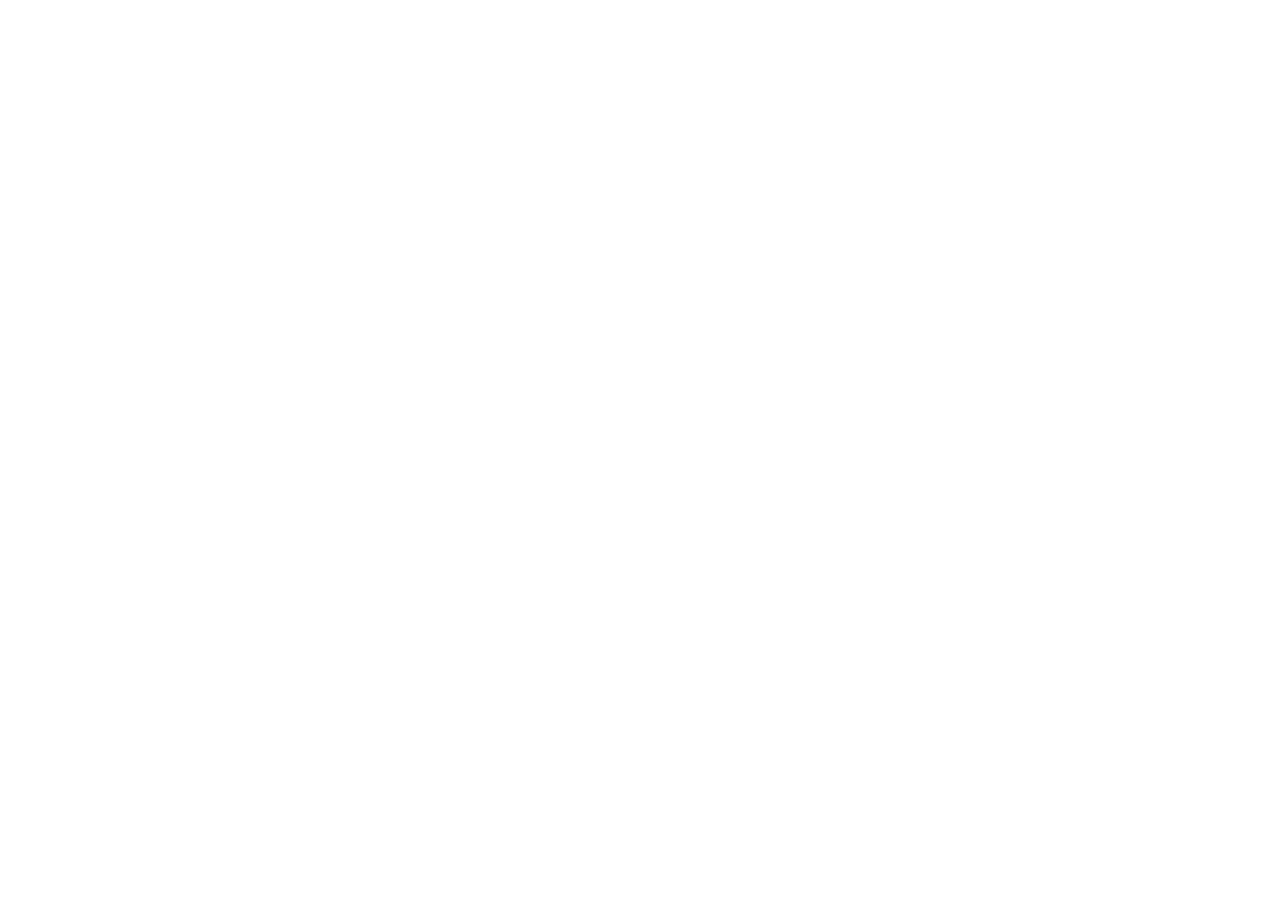
==== index.html @ 94fa9d54 "main" ====
<!DOCTYPE html>
<html lang="en">
<head>
    <meta charset="UTF-8">
    <meta http-equiv="X-UA-Compatible" content="IE=edge">
    <meta name="viewport" content="width=device-width, initial-scale=1.0">
    <title>Assigment1</title>
</head>
<body>

  <div class="maincontainser">
  
    <header></header>
    <Nav></Nav>
    <section></section>
    <article></article>
    <aside></aside>
    
    <footer></footer>
   
  
  </div>  
</body>
</html>
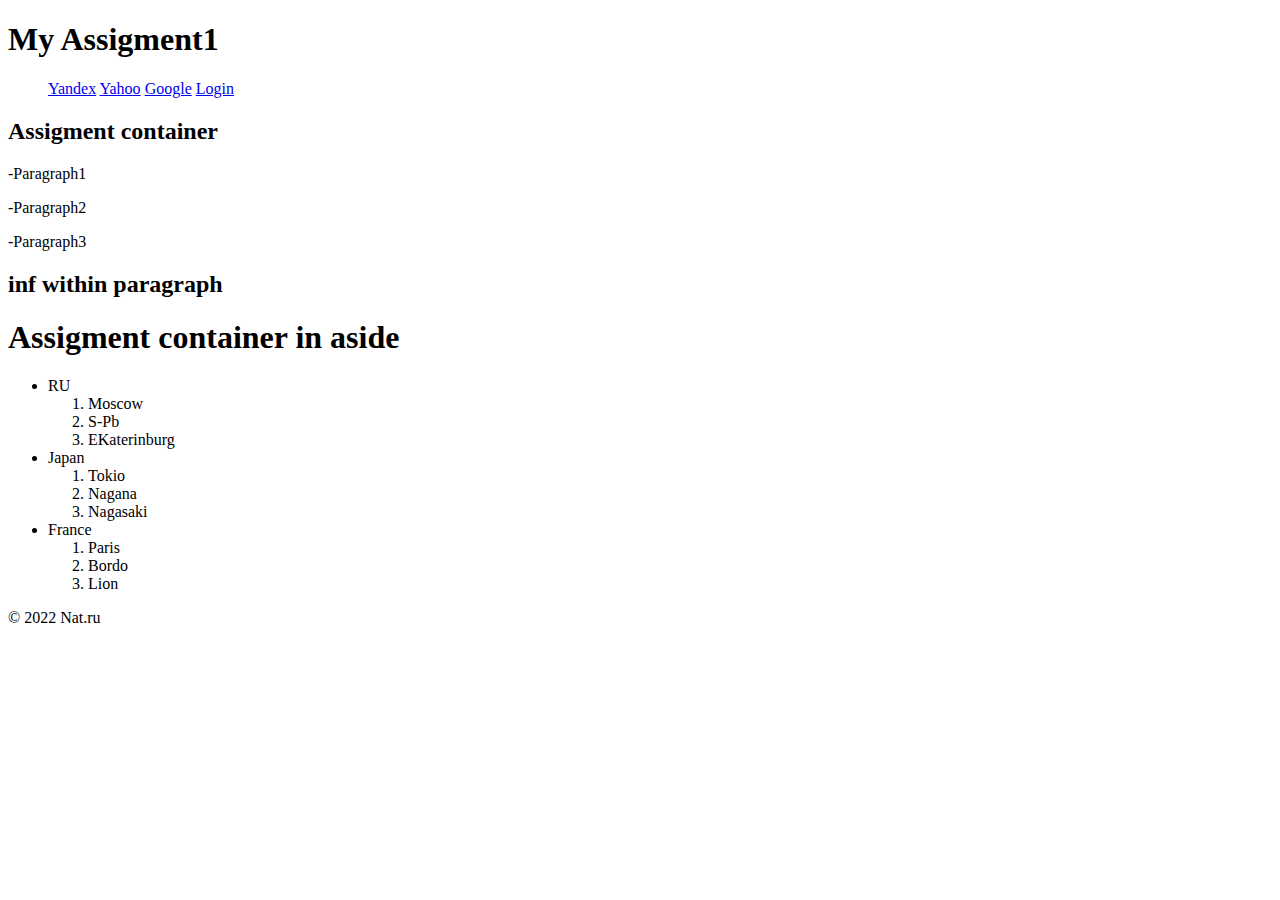
==== commit f4974aa9: "changes" ====
--- a/index.html
+++ b/index.html
@@ -4,13 +4,96 @@
     <meta charset="UTF-8">
     <meta http-equiv="X-UA-Compatible" content="IE=edge">
     <meta name="viewport" content="width=device-width, initial-scale=1.0">
+    <link rel="stylesheet" href="style.css">
     <title>Assigment1</title>
 </head>
 <body>
 
   <div class="maincontainser">
   
-    <header></header>
+    <header>
+      <h1>My Assigment1</h1>
+      <nav>
+        <ul>
+          <a href="http://www.yandex.com">Yandex</a>
+          <a href="http://www.yahoo.com">Yahoo</a>
+          <a href="http://www.google.com">Google</a>
+          <a id="login" href="http://Login.html">Login</a> 
+
+        </ul>
+      </nav>
+      
+    </header>
+
+  <div class="container">
+        <h2>Assigment container</h2>
+        <p>-Paragraph1</p>
+
+        <article>
+          <span>
+          <p>-Paragraph2</p>
+          </span>
+          <p>-Paragraph3</p>
+          </span>
+          <span>
+          <imgs src="smiley.gif" alt="Classbook" style="width:30px;height:30px;">
+          </span>
+
+
+        </article>
+
+        <article>
+          <selection><h2>inf within paragraph</h2>
+          <p></p>
+          </selection>
+          <a href="https://www.w3schools.com/html/html_paragraphs.asp#gsc.tab=0"></a>
+          <selection><h3></h3>
+            <p></p>
+            <a href="https://www.w3schools.com/html/html_links.asp"></a>
+
+          </selection>
+        </article>
+    </div>
+
+      <aside>
+        <h1>Assigment container in aside</h1>
+        <ul>
+          <li>RU
+            <ol>
+              <li>Moscow</li>
+              <li>S-Pb</li>
+              <li>EKaterinburg</li>
+            </ol>
+          </li>
+          <li>Japan
+            <ol>
+              <li>Tokio</li>
+              <li>Nagana</li>
+              <li>Nagasaki</li>
+            </ol>
+          </li>
+          <li>France
+            <ol>
+              <li>Paris</li>
+              <li>Bordo</li>   
+              <li>Lion</li>        
+              
+            </ol>
+          </li>
+        </ul>
+      </aside> 
+
+      <footer>
+        <p>&copy; 2022 Nat.ru</p>
+
+      </footer>
+       
+        
+
+
+
+
+
     <Nav></Nav>
     <section></section>
     <article></article>
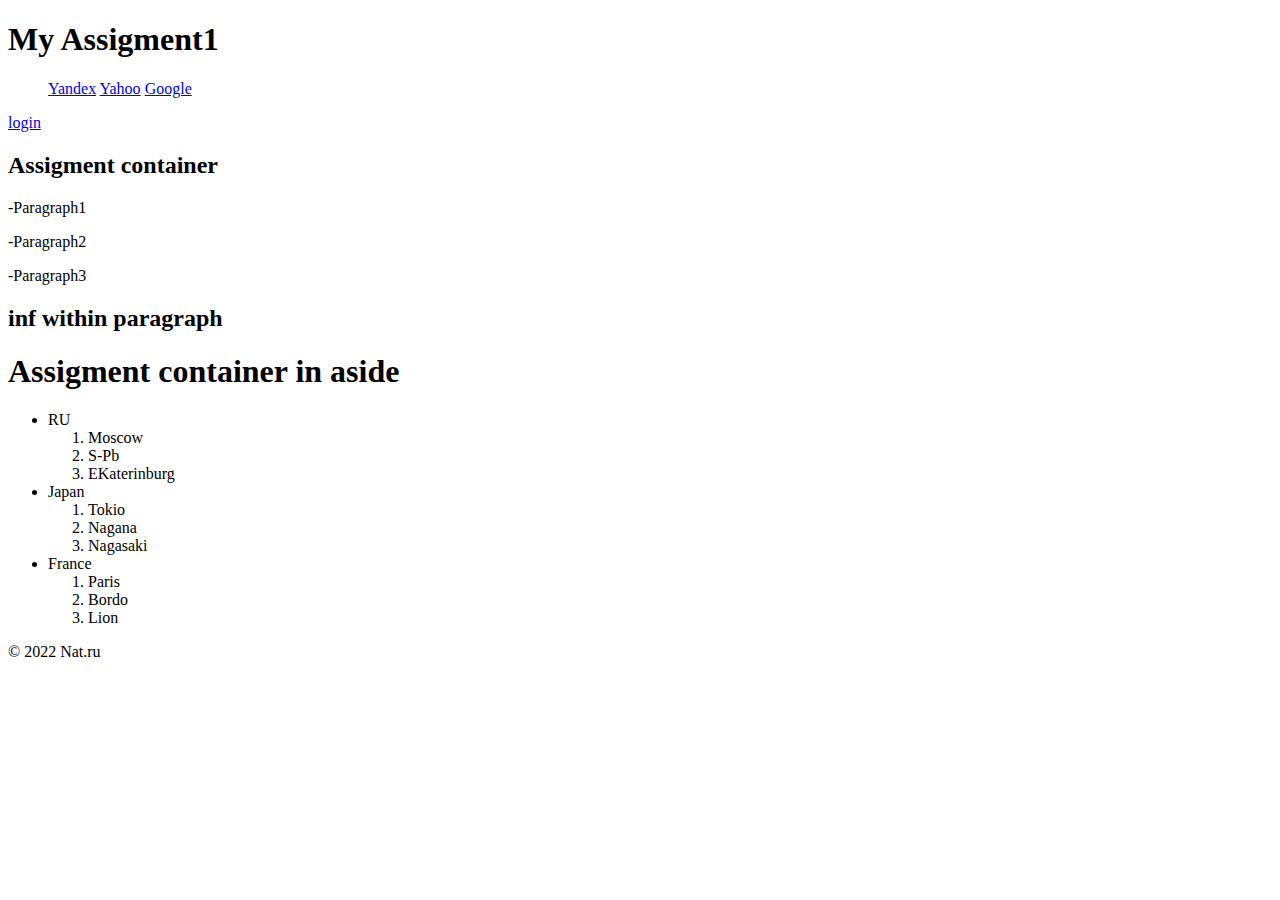
==== commit 01a3c635: "changes" ====
--- a/index.html
+++ b/index.html
@@ -1,16 +1,18 @@
 <!DOCTYPE html>
 <html lang="en">
+
 <head>
-    <meta charset="UTF-8">
-    <meta http-equiv="X-UA-Compatible" content="IE=edge">
-    <meta name="viewport" content="width=device-width, initial-scale=1.0">
-    <link rel="stylesheet" href="style.css">
-    <title>Assigment1</title>
+  <meta charset="UTF-8">
+  <meta http-equiv="X-UA-Compatible" content="IE=edge">
+  <meta name="viewport" content="width=device-width, initial-scale=1.0">
+  <link rel="stylesheet" href="style.css">
+  <title>Assigment1</title>
 </head>
+
 <body>
 
   <div class="maincontainser">
-  
+
     <header>
       <h1>My Assigment1</h1>
       <nav>
@@ -18,90 +20,75 @@
           <a href="http://www.yandex.com">Yandex</a>
           <a href="http://www.yahoo.com">Yahoo</a>
           <a href="http://www.google.com">Google</a>
-          <a id="login" href="http://Login.html">Login</a> 
+
 
         </ul>
+        <a id="login" href="login.html">login</a>
       </nav>
-      
+
     </header>
 
-  <div class="container">
-        <h2>Assigment container</h2>
-        <p>-Paragraph1</p>
+    <div class="container">
+      <h2>Assigment container</h2>
+      <p>-Paragraph1</p>
 
-        <article>
-          <span>
-          <p>-Paragraph2</p>
-          </span>
-          <p>-Paragraph3</p>
-          </span>
-          <span>
-          <imgs src="smiley.gif" alt="Classbook" style="width:30px;height:30px;">
-          </span>
+      <section>
+        <p>-Paragraph2</p>
+        <p>-Paragraph3</p>
+
+        <imgs src="smiley.gif" alt="Classbook" style="width:30px;height:30px;">
 
 
-        </article>
+      </section>
 
-        <article>
-          <selection><h2>inf within paragraph</h2>
-          <p></p>
-          </selection>
-          <a href="https://www.w3schools.com/html/html_paragraphs.asp#gsc.tab=0"></a>
-          <selection><h3></h3>
-            <p></p>
-            <a href="https://www.w3schools.com/html/html_links.asp"></a>
+      <article>
+        <h2>inf within paragraph</h2>
+        <p></p>
+      </article>
+      <a href="https://www.w3schools.com/html/html_paragraphs.asp#gsc.tab=0"></a>
+      <article>
+        <h3></h3>
+        <p></p>
+        <a href="https://www.w3schools.com/html/html_links.asp"></a>
 
-          </selection>
-        </article>
+
+      </article>
     </div>
 
-      <aside>
-        <h1>Assigment container in aside</h1>
-        <ul>
-          <li>RU
-            <ol>
-              <li>Moscow</li>
-              <li>S-Pb</li>
-              <li>EKaterinburg</li>
-            </ol>
-          </li>
-          <li>Japan
-            <ol>
-              <li>Tokio</li>
-              <li>Nagana</li>
-              <li>Nagasaki</li>
-            </ol>
-          </li>
-          <li>France
-            <ol>
-              <li>Paris</li>
-              <li>Bordo</li>   
-              <li>Lion</li>        
-              
-            </ol>
-          </li>
-        </ul>
-      </aside> 
+    <aside>
+      <h1>Assigment container in aside</h1>
+      <ul>
+        <li>RU
+          <ol>
+            <li>Moscow</li>
+            <li>S-Pb</li>
+            <li>EKaterinburg</li>
+          </ol>
+        </li>
+        <li>Japan
+          <ol>
+            <li>Tokio</li>
+            <li>Nagana</li>
+            <li>Nagasaki</li>
+          </ol>
+        </li>
+        <li>France
+          <ol>
+            <li>Paris</li>
+            <li>Bordo</li>
+            <li>Lion</li>
 
-      <footer>
-        <p>&copy; 2022 Nat.ru</p>
+          </ol>
+        </li>
+      </ul>
+    </aside>
 
-      </footer>
-       
-        
+    <footer>
+      <p>&copy; 2022 Nat.ru</p>
 
+    </footer>
 
+  </div>
+</body>
 
-
-
-    <Nav></Nav>
-    <section></section>
-    <article></article>
-    <aside></aside>
-    
-    <footer></footer>
-   
-  
-  </div>  
-</body>
 </html>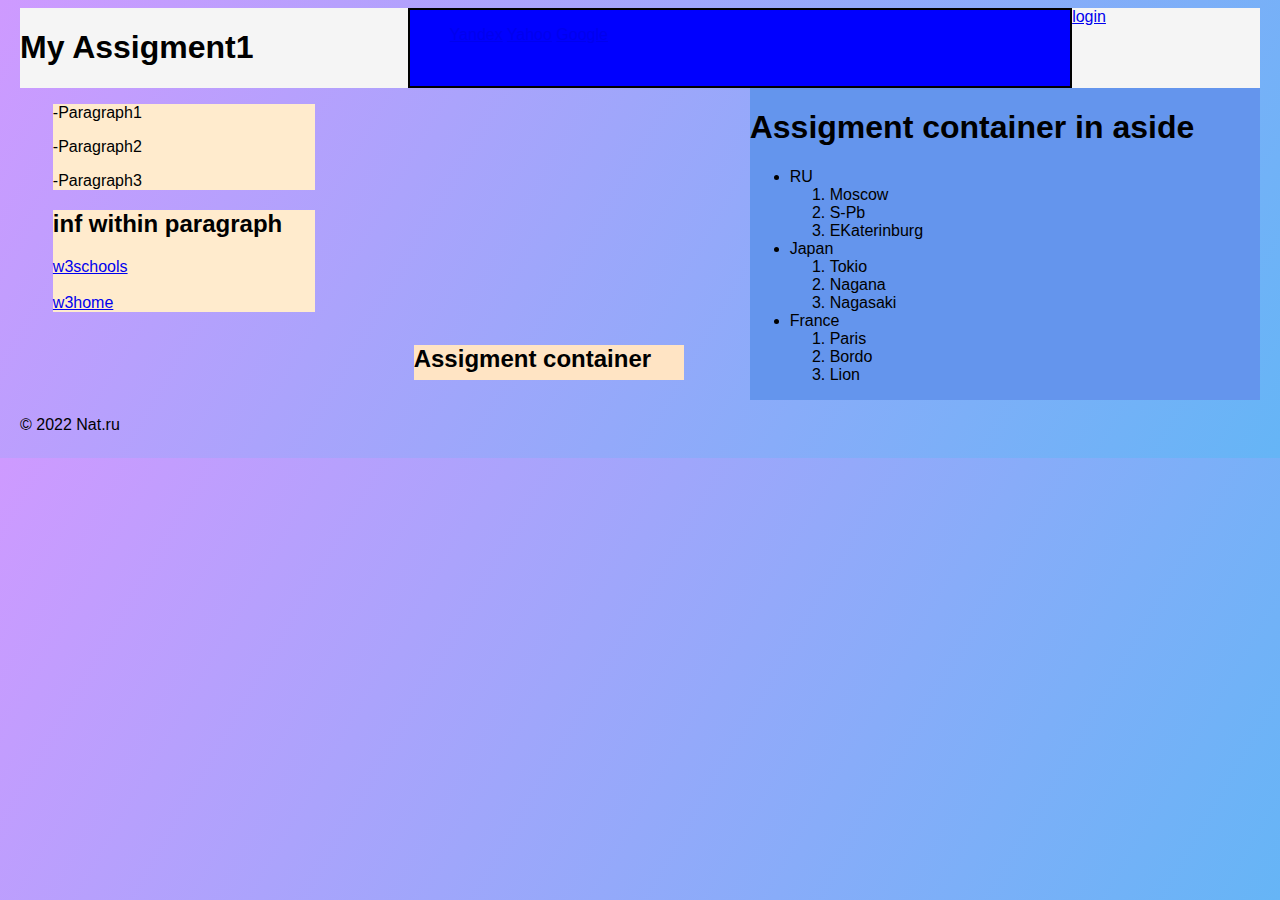
==== commit 030b3597: "Doing some CSS style" ====
--- a/index.html
+++ b/index.html
@@ -11,51 +11,52 @@
 
 <body>
 
-  <div class="maincontainser">
+  <!-- <div class="maincontainser"> -->
 
     <header>
       <h1>My Assigment1</h1>
-      <nav>
+      <nav id="navbar">
         <ul>
           <a href="http://www.yandex.com">Yandex</a>
           <a href="http://www.yahoo.com">Yahoo</a>
           <a href="http://www.google.com">Google</a>
 
+        </ul>
 
-        </ul>
-        <a id="login" href="login.html">login</a>
       </nav>
-
+      <a id="login" href="login.html">login</a>
     </header>
 
-    <div class="container">
-      <h2>Assigment container</h2>
-      <p>-Paragraph1</p>
+    <main>
+      <h2 id="mainhead">Assigment container</h2>
+      <div id="mainarticle">        
+      
+      <div id="section">
+        <p>-Paragraph1</p>
+       
+          <p>-Paragraph2</p>
+          <p>-Paragraph3</p>
 
-      <section>
-        <p>-Paragraph2</p>
-        <p>-Paragraph3</p>
+          <imgs src="smiley.gif" alt="Classbook" style="width:30px;height:30px;">
+          </div>
+          <div id="article">
+        <article>
+          <h2>inf within paragraph</h2>
+          <p></p>
+          <a href="https://www.w3schools.com/html/html_paragraphs.asp#gsc.tab=0"> w3schools</a>
+        </article>
+        
+        <article>
+          <h3></h3>
+          <p></p>
+          <a href="https://www.w3schools.com/html/html_links.asp">w3home</a>
 
-        <imgs src="smiley.gif" alt="Classbook" style="width:30px;height:30px;">
+        </article>
+      </div> 
+    </div>
+    </main>
 
-
-      </section>
-
-      <article>
-        <h2>inf within paragraph</h2>
-        <p></p>
-      </article>
-      <a href="https://www.w3schools.com/html/html_paragraphs.asp#gsc.tab=0"></a>
-      <article>
-        <h3></h3>
-        <p></p>
-        <a href="https://www.w3schools.com/html/html_links.asp"></a>
-
-
-      </article>
-    </div>
-
-    <aside>
+    <aside id="aside">
       <h1>Assigment container in aside</h1>
       <ul>
         <li>RU
@@ -88,7 +89,7 @@
 
     </footer>
 
-  </div>
+  <!-- </div> -->
 </body>
 
 </html>--- a/style.css
+++ b/style.css
@@ -0,0 +1,70 @@
+* {
+    font-family: Arial, Helvetica, sans-serif;
+}
+
+body {
+    background-image: linear-gradient(120deg, #ce9aff 0%, #65b5f6 100%);
+    width: 1024;
+    margin-left: 20px;
+    margin-right: 20px;
+    display: grid;
+    grid-template-areas: "header header header header header"
+        "main main main maim aside"
+        "footer footer footer footer footer";
+}
+
+header {
+
+    display: grid;
+    grid-area: header;
+    grid-template-areas: "logo navbar navbar navbar login";
+    background-color: whitesmoke;
+}
+
+#logo {
+    grid-area: logo;
+}
+
+#navbar {
+    grid-area: navbar;
+    background-color: whitesmoke;
+    color: gold;
+    background: blue;
+    border: 2px solid black;
+}
+
+#login {
+    grid-area: login;
+}
+
+main {
+    display: grid;
+    grid-area: main;
+    grid-template-areas: "mainhead mainarticle section article";
+}
+
+#mainhead {
+    grid-area: mainHead;
+    background-color: bisque;
+}
+
+#mainarticle {
+    grid-area: mainarticle;
+}
+
+#section {
+    background-color: blanchedalmond
+}
+
+#article {
+    background-color: blanchedalmond;
+}
+
+#aside {
+    grid-area: aside;
+    background: cornflowerblue;
+}
+
+footer {
+    grid-area: footer;
+}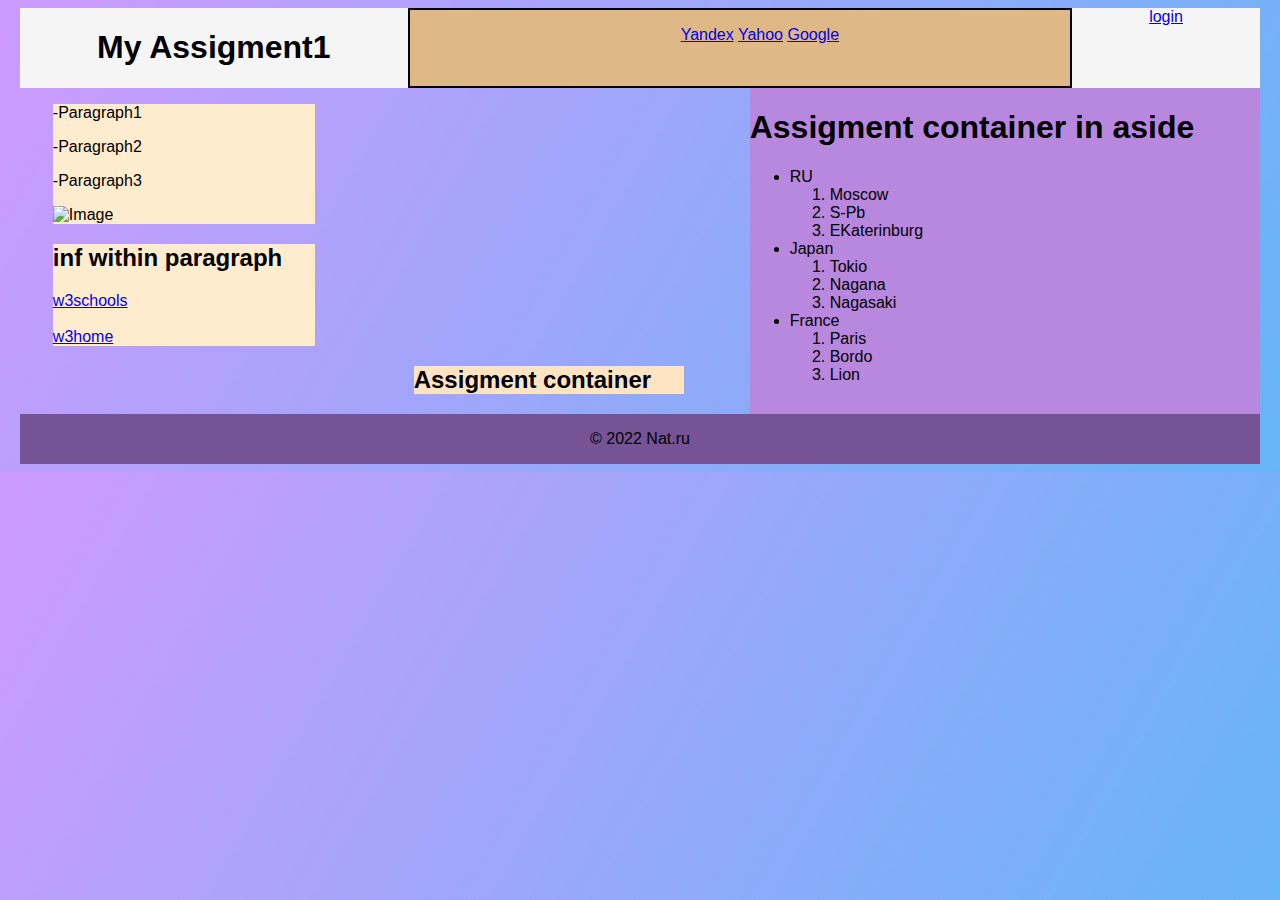
==== commit 7a7a7fca: "changes 13.10" ====
--- a/index.html
+++ b/index.html
@@ -37,7 +37,7 @@
           <p>-Paragraph2</p>
           <p>-Paragraph3</p>
 
-          <imgs src="smiley.gif" alt="Classbook" style="width:30px;height:30px;">
+          <img src="image/sky.jpg" alt="Image" style="width:500px;height:x;">
           </div>
           <div id="article">
         <article>
--- a/style.css
+++ b/style.css
@@ -3,8 +3,9 @@
 }
 
 body {
+       
     background-image: linear-gradient(120deg, #ce9aff 0%, #65b5f6 100%);
-    width: 1024;
+    width: x;
     margin-left: 20px;
     margin-right: 20px;
     display: grid;
@@ -19,37 +20,44 @@
     grid-area: header;
     grid-template-areas: "logo navbar navbar navbar login";
     background-color: whitesmoke;
+    text-align: center;
 }
+
 
 #logo {
     grid-area: logo;
+    background-color: #ce9aff;
 }
 
 #navbar {
     grid-area: navbar;
     background-color: whitesmoke;
     color: gold;
-    background: blue;
+    background:burlywood;
     border: 2px solid black;
 }
 
 #login {
     grid-area: login;
+    
 }
 
 main {
     display: grid;
     grid-area: main;
     grid-template-areas: "mainhead mainarticle section article";
+
 }
 
 #mainhead {
     grid-area: mainHead;
     background-color: bisque;
+    
 }
 
 #mainarticle {
     grid-area: mainarticle;
+    
 }
 
 #section {
@@ -62,9 +70,49 @@
 
 #aside {
     grid-area: aside;
-    background: cornflowerblue;
+    background-color: rgb(184, 135, 222);
 }
 
 footer {
     grid-area: footer;
-}+background-color: #755395;
+text-align: center;
+
+}
+
+/*******login*******/
+
+.container{
+    grid-area: wrapperContent;
+}
+#div {
+    grid-area: wrapperContent;
+    }
+
+.wrapperContent{
+    grid-template-areas:"wrapperContent wrapperContent wrapperContent";    
+
+}
+.login-page-content{ 
+    display: grid;
+    grid-template-areas:"mainhead mainhead mainhead" 
+    "form form form ";
+}
+.mainhead {
+   grid-area: mainhead;
+    
+}
+.form {
+    grid-area: form;
+}
+.input[type=text]{
+    height:25px;
+    width:auto;
+}
+
+.content{
+    min-height: calc(100vh-80px);
+} 
+.footer  {
+    grid-area: footer;    
+}
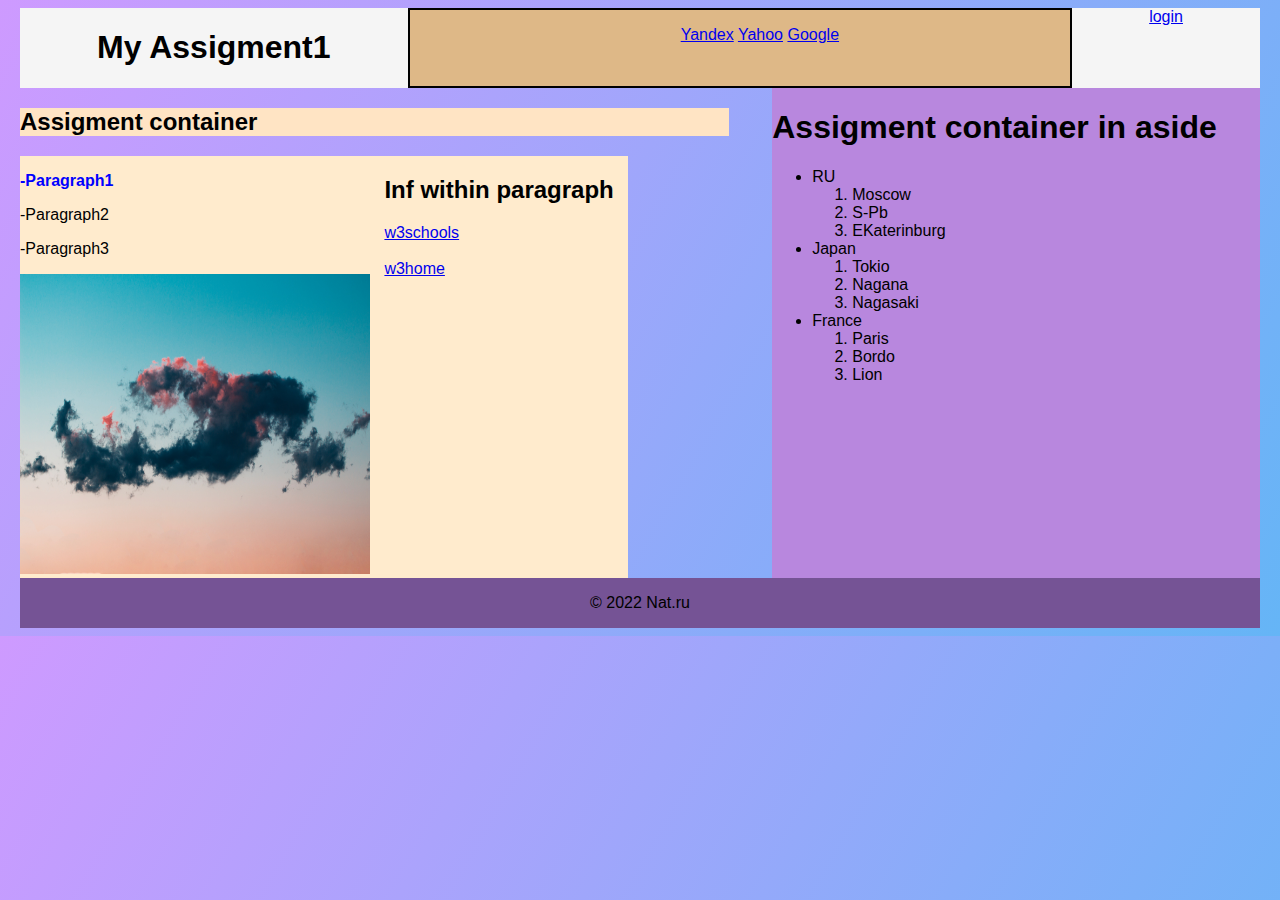
==== commit 44e40926: "Changes14.10" ====
--- a/index.html
+++ b/index.html
@@ -32,16 +32,16 @@
       <div id="mainarticle">        
       
       <div id="section">
-        <p>-Paragraph1</p>
+        <p class="p">-Paragraph1</p>
        
           <p>-Paragraph2</p>
           <p>-Paragraph3</p>
 
-          <img src="image/sky.jpg" alt="Image" style="width:500px;height:x;">
+          <img src="image/sky.jpg" alt="Image" style="width:350px;height:300px;">
           </div>
           <div id="article">
         <article>
-          <h2>inf within paragraph</h2>
+          <h2>Inf within paragraph</h2>
           <p></p>
           <a href="https://www.w3schools.com/html/html_paragraphs.asp#gsc.tab=0"> w3schools</a>
         </article>
--- a/style.css
+++ b/style.css
@@ -11,7 +11,9 @@
     display: grid;
     grid-template-areas: "header header header header header"
         "main main main maim aside"
+        "main main main maim aside"
         "footer footer footer footer footer";
+        
 }
 
 header {
@@ -45,25 +47,34 @@
 main {
     display: grid;
     grid-area: main;
-    grid-template-areas: "mainhead mainarticle section article";
+    grid-template-areas: "mainhead mainhead mainhead" "mainarticle section article";
 
 }
 
 #mainhead {
-    grid-area: mainHead;
+    grid-area: mainhead;
+    display: grid;
     background-color: bisque;
+    grid-template-areas: "mainarticle mainarticle mainarticle";
+
     
 }
 
 #mainarticle {
+    display: grid;
     grid-area: mainarticle;
+    grid-template-areas: "section article article";
     
 }
 
 #section {
-    background-color: blanchedalmond
+    background-color: blanchedalmond;
+    
 }
-
+#section .p {
+font-weight: bold;
+color: blue;
+}
 #article {
     background-color: blanchedalmond;
 }
@@ -71,6 +82,8 @@
 #aside {
     grid-area: aside;
     background-color: rgb(184, 135, 222);
+    
+    
 }
 
 footer {
